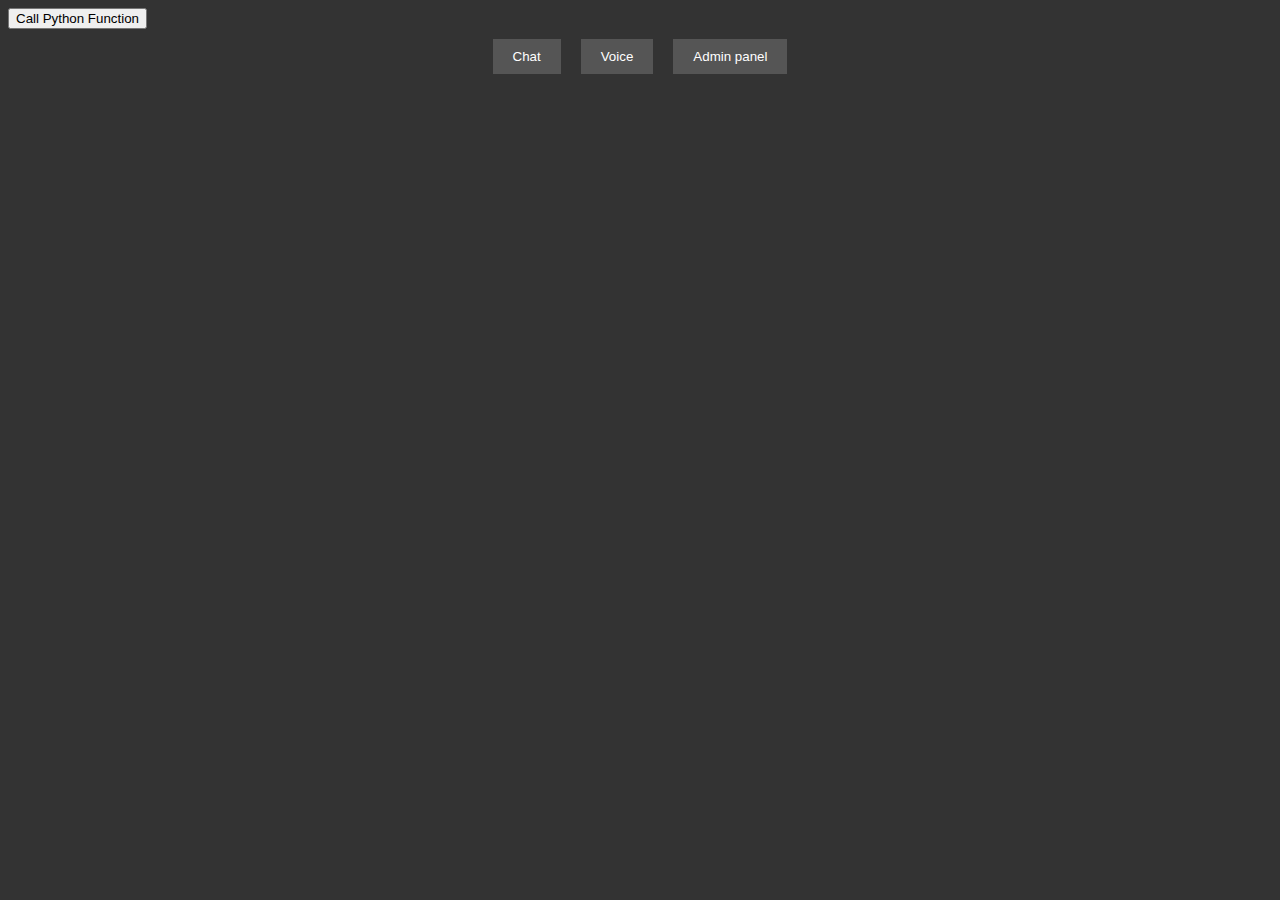
==== web/index.html @ 4881a80c "initial and add gpt support" ====
<!DOCTYPE html>
<html lang="en">
<head>
    <script type='text/javascript' src='/eel.js'></script>
    <script type='text/javascript' src='/scripts.js'></script>
    <link rel="stylesheet" type="text/css" href="styles.css">
    <meta charset="UTF-8">
    <title>Title</title>
</head>
<body>
    <button onclick="callPythonFunction()">Call Python Function</button>
    <div id="output"></div>
    <div id="navigation">
        <button onclick="navigate('chat')">Chat</button>
        <button onclick="navigate('voice')">Voice</button>
        <button onclick="navigate('admin')">Admin panel</button>
    </div>
    <div id="content">
        <!-- Content of the selected page will be loaded here -->
    </div>
    <script>
        navigate('chat');
    </script>
</body>
</html>
---- web/styles.css ----
body {
    background-color: #333;
}

/* ======== NAVIGATION ========  */
#navigation {
    background-color: #333;
    display: flex;
    justify-content: center;
    padding: 10px;
}

#navigation button {
    background-color: #555;
    border: none;
    color: white;
    padding: 10px 20px;
    margin: 0 10px;
    cursor: pointer;
}

/* ======== CONTENT ========  */
#content {
    padding: 20px;
}

/* ======== CHAT ========  */
.chat-container {
    width: 100%;
    margin: 20px auto;
    border: 1px solid #ccc;
    border-radius: 5px;
    box-shadow: 0 2px 4px rgba(0, 0, 0, 0.1);
}

.messages {
    padding: 10px;
    height: 300px;
    overflow-y: scroll;
    background-color: #f7f7f7;
}

.message {
    padding: 5px 10px;
    margin: 5px;
    border-radius: 5px;
}

.received {
    background-color: #e0f7fa;
}

.sent {
    background-color: #e8eaf6;
    text-align: right;
}

.input-box {
    display: flex;
    align-items: center;
    padding: 10px;
    background-color: #f5f5f5;
}

.input-box input {
    flex: 1;
    padding: 5px;
    border: 1px solid #ccc;
    border-radius: 5px;
}

.input-box button {
    padding: 5px 10px;
    border: none;
    border-radius: 5px;
    background-color: #2196F3;
    color: white;
    cursor: pointer;
}
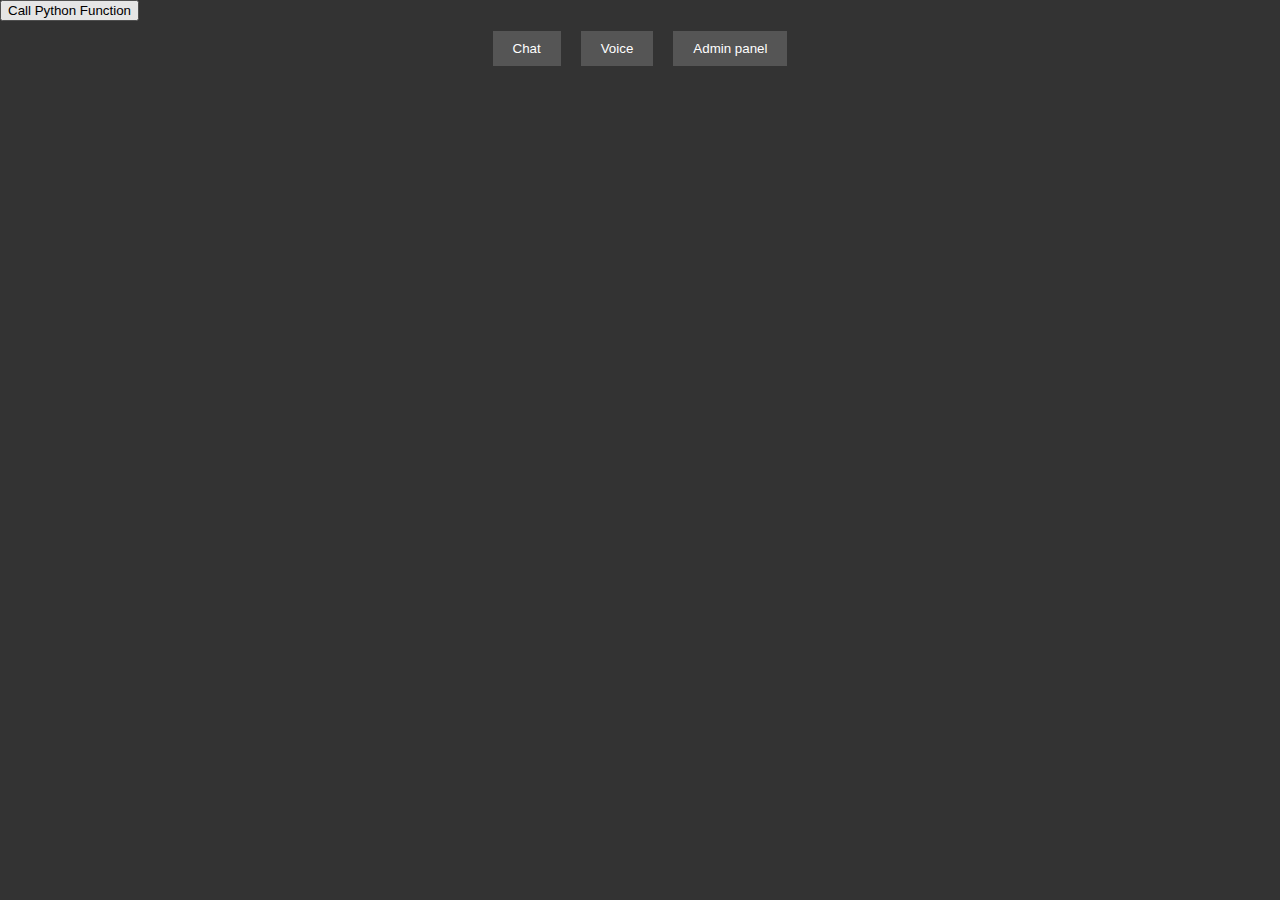
==== commit e6ee185c: "voice default animation" ====
--- a/web/index.html
+++ b/web/index.html
@@ -1,5 +1,4 @@
 <!DOCTYPE html>
-<html lang="en">
 <head>
     <script type='text/javascript' src='/eel.js'></script>
     <script type='text/javascript' src='/scripts.js'></script>
--- a/web/styles.css
+++ b/web/styles.css
@@ -76,4 +76,121 @@
     background-color: #2196F3;
     color: white;
     cursor: pointer;
-}+}
+
+/* ======== VOICE ========  */
+
+
+body {
+  margin: 0;
+}
+.fullpage-wrapper {
+  width: 100%;
+  height: 100vh;
+  background: radial-gradient(#330, #333);
+  background-color: #333;
+  display: flex;
+}
+.reactor-container {
+  width: 300px;
+  height: 300px;
+  margin: auto;
+  border: 1px dashed #888;
+  position: relative;
+  border-radius: 50%;
+  background-color: #384c50;
+  border: 1px solid rgb(18, 20, 20);
+  box-shadow: 0px 0px 32px 8px rgb(18, 20, 20), 0px 0px 4px 1px rgb(18, 20, 20) inset;
+}
+.reactor-container-inner {
+  height: 238px;
+  width: 238px;
+  background-color: rgb(22, 26, 27);;
+  box-shadow: 0px 0px 4px 1px #52FEFE;
+}
+
+.circle {
+  border-radius: 50%;
+}
+.abs-center {
+  position: absolute;
+  top: 0;
+  right: 0;
+  bottom: 0;
+  left: 0;
+  margin: auto;
+}
+.core-inner {
+  width: 70px;
+  height: 70px;
+  border: 5px solid #1B4E5F;
+  background-color: #FFFFFF;
+  box-shadow: 0px 0px 7px 5px #52FEFE, 0px 0px 10px 10px #52FEFE inset;
+}
+.core-outer {
+  width: 120px;
+  height: 120px;
+  border: 1px solid #52FEFE;
+  background-color: #FFFFFF;
+  box-shadow: 0px 0px 2px 1px #52FEFE, 0px 0px 10px 5px #52FEFE inset;
+}
+.core-wrapper {
+  width: 180px;
+  height: 180px;
+  background-color: #073c4b;
+  box-shadow: 0px 0px 5px 4px #52FEFE, 0px 0px 6px 2px #52FEFE inset;
+}
+.tunnel {
+  width: 220px;
+  height: 220px;
+  background-color: #FFFFFF;
+  box-shadow: 0px 0px 5px 1px #52FEFE, 0px 0px 5px 4px #52FEFE inset;
+}
+.coil-container {
+  position: relative;
+  width: 100%;
+  height: 100%;
+  animation: 3s infinite linear reactor-anim;
+}
+.coil {
+  position: absolute;
+  width: 30px;
+  height: 20px;
+  top: calc(50% - 110px);
+  left: calc(50% - 15px);
+  transform-origin: 15px 110px;
+  background-color:#073c4b;
+  box-shadow: 0px 0px 5px #52FEFE inset;
+}
+.coil-1 {
+  transform: rotate(0deg);
+}
+.coil-2 {
+  transform: rotate(45deg);
+}
+.coil-3 {
+  transform: rotate(90deg);
+}
+.coil-4 {
+  transform: rotate(135deg);
+}
+.coil-5 {
+  transform: rotate(180deg);
+}
+.coil-6 {
+  transform: rotate(225deg);
+}
+.coil-7 {
+  transform: rotate(270deg);
+}
+.coil-8 {
+  transform: rotate(315deg);
+}
+@keyframes reactor-anim {
+  from {
+    transform: rotate(0deg);
+  }
+  to {
+    transform: rotate(360deg);
+  }
+}
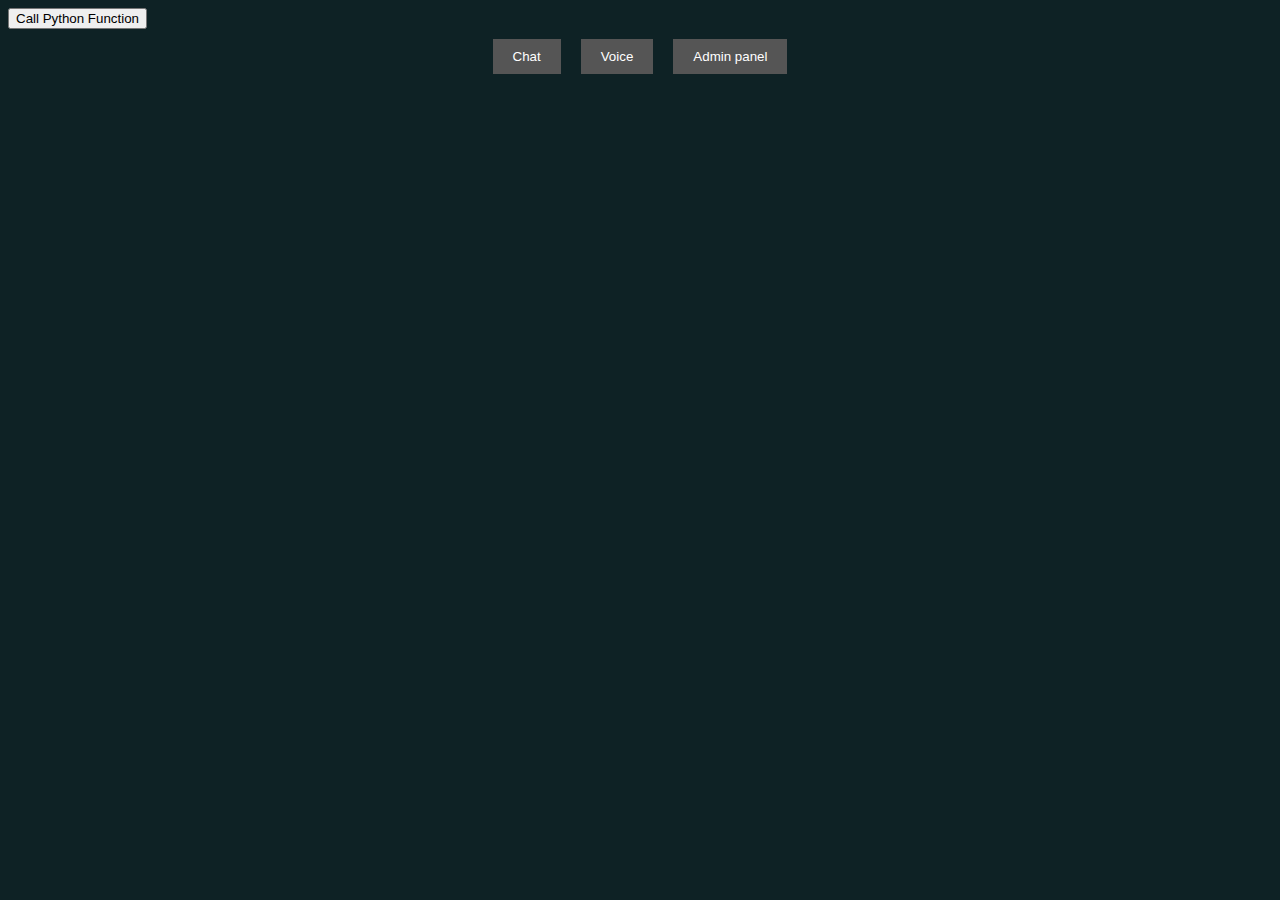
==== commit c101867a: "new arc reactor animation" ====
--- a/web/index.html
+++ b/web/index.html
@@ -20,5 +20,6 @@
     <script>
         navigate('chat');
     </script>
+
 </body>
 </html>--- a/web/styles.css
+++ b/web/styles.css
@@ -1,10 +1,10 @@
 body {
-    background-color: #333;
+    background-color: #0e2225;
 }
 
 /* ======== NAVIGATION ========  */
 #navigation {
-    background-color: #333;
+    background-color: #0e2225;
     display: flex;
     justify-content: center;
     padding: 10px;
@@ -80,8 +80,44 @@
 
 /* ======== VOICE ========  */
 
-
-body {
+.circle {
+
+
+}
+
+.spin {
+    transform: scale(1);
+    animation: spin 3s linear infinite;
+}
+
+.pulse {
+    animation: pulse 1s infinite;
+}
+
+@keyframes spin {
+    0% {
+        transform: rotate(0deg);
+    }
+    100% {
+        transform: rotate(360deg);
+    }
+}
+
+@keyframes pulse {
+	0% {
+		transform: scale(0.95);
+	}
+
+	70% {
+		transform: scale(1.1);
+	}
+
+	100% {
+		transform: scale(0.95);
+	}
+}
+
+/* body {
   margin: 0;
 }
 .fullpage-wrapper {
@@ -193,4 +229,4 @@
   to {
     transform: rotate(360deg);
   }
-}
+} */
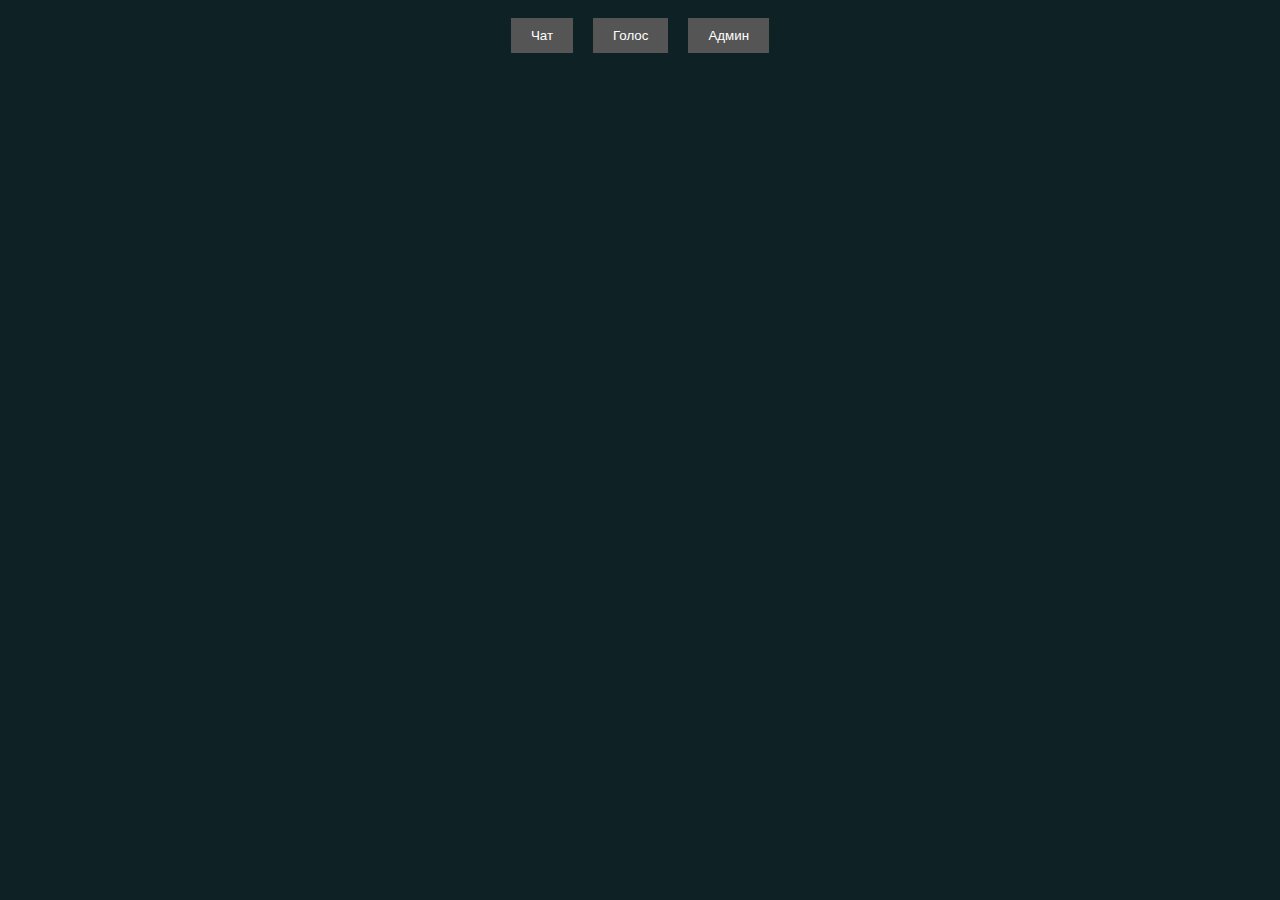
==== commit a6995f9d: "add voice control (with a couple bugs) and admin panel" ====
--- a/web/index.html
+++ b/web/index.html
@@ -7,12 +7,10 @@
     <title>Title</title>
 </head>
 <body>
-    <button onclick="callPythonFunction()">Call Python Function</button>
-    <div id="output"></div>
     <div id="navigation">
-        <button onclick="navigate('chat')">Chat</button>
-        <button onclick="navigate('voice')">Voice</button>
-        <button onclick="navigate('admin')">Admin panel</button>
+        <button onclick="navigate('chat'); stop_voice_control();">Чат</button>
+        <button onclick="navigate('voice'); start_voice_control();">Голос</button>
+        <button onclick="navigate('admin'); stop_voice_control();">Админ</button>
     </div>
     <div id="content">
         <!-- Content of the selected page will be loaded here -->
--- a/web/styles.css
+++ b/web/styles.css
@@ -35,7 +35,7 @@
 
 .messages {
     padding: 10px;
-    height: 300px;
+    height: 500px;
     overflow-y: scroll;
     background-color: #f7f7f7;
 }
@@ -80,6 +80,13 @@
 
 /* ======== VOICE ========  */
 
+.img_container {
+  margin-top: 30px;
+  display: flex;
+  justify-content: center;
+  align-items: center;
+}
+
 .circle {
 
 
@@ -117,116 +124,47 @@
 	}
 }
 
-/* body {
-  margin: 0;
-}
-.fullpage-wrapper {
-  width: 100%;
-  height: 100vh;
-  background: radial-gradient(#330, #333);
-  background-color: #333;
-  display: flex;
-}
-.reactor-container {
-  width: 300px;
-  height: 300px;
-  margin: auto;
-  border: 1px dashed #888;
-  position: relative;
-  border-radius: 50%;
-  background-color: #384c50;
-  border: 1px solid rgb(18, 20, 20);
-  box-shadow: 0px 0px 32px 8px rgb(18, 20, 20), 0px 0px 4px 1px rgb(18, 20, 20) inset;
-}
-.reactor-container-inner {
-  height: 238px;
-  width: 238px;
-  background-color: rgb(22, 26, 27);;
-  box-shadow: 0px 0px 4px 1px #52FEFE;
+.speech_to_text_content {
+    color: white;
 }
 
-.circle {
-  border-radius: 50%;
+.gpt_answer_content {
+    color: white;
 }
-.abs-center {
-  position: absolute;
-  top: 0;
-  right: 0;
-  bottom: 0;
-  left: 0;
-  margin: auto;
+
+/* ADMIN PANEL */
+
+.admin-container {
+    background-color: #cccccc;
+    padding: 20px;
+    border: 1px solid #ccc;
+    margin: 20px;
 }
-.core-inner {
-  width: 70px;
-  height: 70px;
-  border: 5px solid #1B4E5F;
-  background-color: #FFFFFF;
-  box-shadow: 0px 0px 7px 5px #52FEFE, 0px 0px 10px 10px #52FEFE inset;
+
+.row {
+	margin-bottom: 80px;
+	display: flex;
+	justify-content: space-between;
 }
-.core-outer {
-  width: 120px;
-  height: 120px;
-  border: 1px solid #52FEFE;
-  background-color: #FFFFFF;
-  box-shadow: 0px 0px 2px 1px #52FEFE, 0px 0px 10px 5px #52FEFE inset;
+
+#post_title {
+    justify-content: center;
 }
-.core-wrapper {
-  width: 180px;
-  height: 180px;
-  background-color: #073c4b;
-  box-shadow: 0px 0px 5px 4px #52FEFE, 0px 0px 6px 2px #52FEFE inset;
+
+.buttons {
+    padding: 10px 20px;
+    margin: 5px;
+    background-color: #007BFF;
+    color: white;
+    border: none;
+    cursor: pointer;
 }
-.tunnel {
-  width: 220px;
-  height: 220px;
-  background-color: #FFFFFF;
-  box-shadow: 0px 0px 5px 1px #52FEFE, 0px 0px 5px 4px #52FEFE inset;
+
+.buttons:hover {
+    background-color: #0056b3;
 }
-.coil-container {
-  position: relative;
-  width: 100%;
-  height: 100%;
-  animation: 3s infinite linear reactor-anim;
+
+.done_button {
+	display: flex;
+	justify-content: center;
 }
-.coil {
-  position: absolute;
-  width: 30px;
-  height: 20px;
-  top: calc(50% - 110px);
-  left: calc(50% - 15px);
-  transform-origin: 15px 110px;
-  background-color:#073c4b;
-  box-shadow: 0px 0px 5px #52FEFE inset;
-}
-.coil-1 {
-  transform: rotate(0deg);
-}
-.coil-2 {
-  transform: rotate(45deg);
-}
-.coil-3 {
-  transform: rotate(90deg);
-}
-.coil-4 {
-  transform: rotate(135deg);
-}
-.coil-5 {
-  transform: rotate(180deg);
-}
-.coil-6 {
-  transform: rotate(225deg);
-}
-.coil-7 {
-  transform: rotate(270deg);
-}
-.coil-8 {
-  transform: rotate(315deg);
-}
-@keyframes reactor-anim {
-  from {
-    transform: rotate(0deg);
-  }
-  to {
-    transform: rotate(360deg);
-  }
-} */
